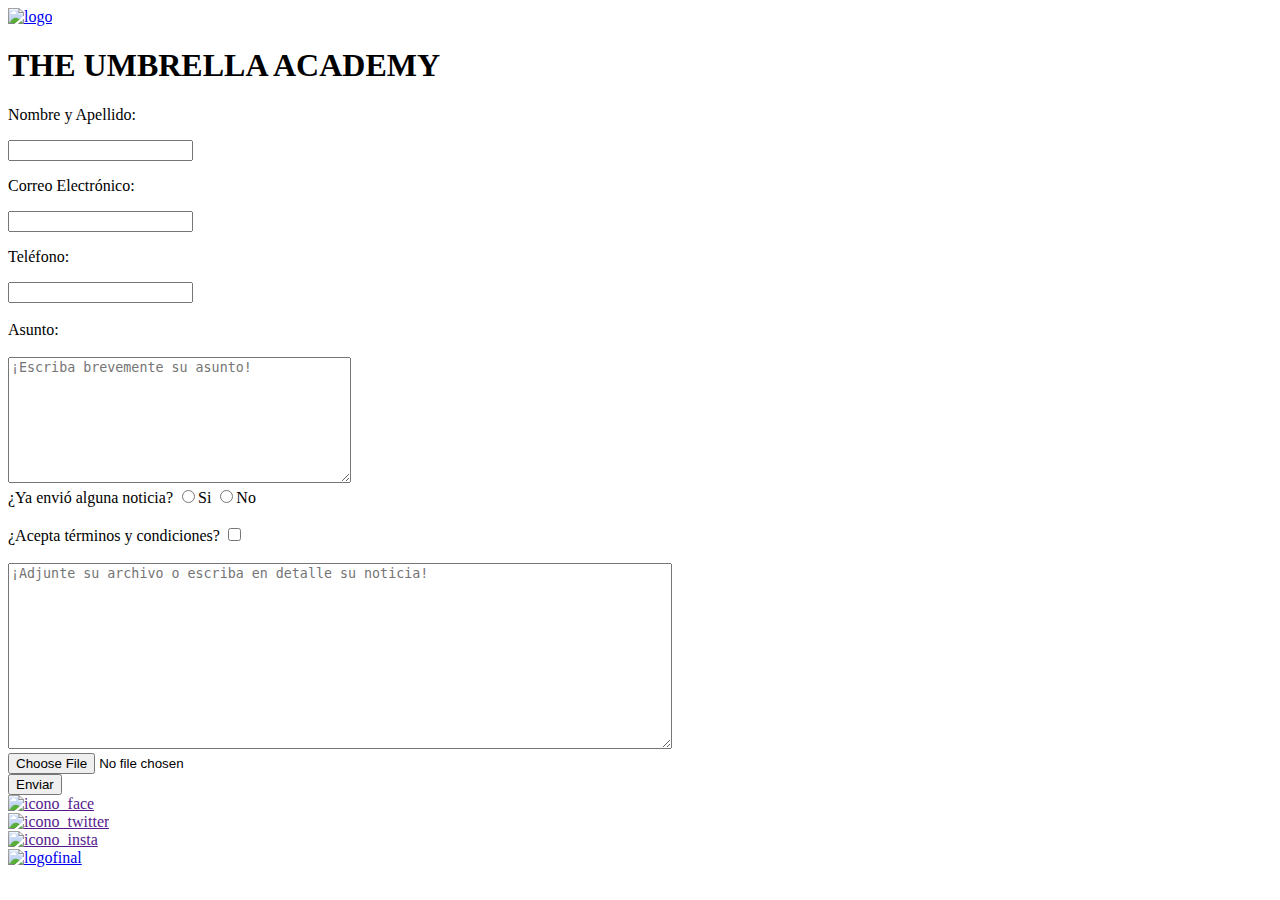
==== final/clase_1/pages/contacto.html @ d2f901ad "PreEntrega1Chamorro" ====
<!DOCTYPE html>
<html lang="en">
<head>
    <meta charset="UTF-8">
    <meta http-equiv="X-UA-Compatible" content="IE=edge">
    <meta name="viewport" content="width=device-width, initial-scale=1.0">
    <title>Contacto</title>
    <link rel="shorcut icon" href="/assets/images/favicon-32x32.png">
</head>
<body>
    <header>
        <div class="logocont">
            <a href="/index.html"><img src="/assets/images/Umbrella-Academy-Logo.png" alt="logo" width="100" height="50"></a>
            <h1 class="umbrella">THE UMBRELLA ACADEMY</h1>
        </div>
    </header>
    <main>
        <div class="mainunocont">
            <form action="" method="post">
                    <div>
                        <p>Nombre y Apellido:</p>
                        <input type="text">
                        </div>
                    <div>
                        <p>Correo Electrónico:</p>
                        <input type="email" name="Correo">
                    </div>
                    <div>
                        <p>Teléfono:</p>
                        <input type="tel" id="tel" name="tel">
                    </div>
                </form>
                <br>
            <aside>
                <div>Asunto:</div>
                <br>
                <form action="" method="post">
                    <textarea name="" id="" cols="40" rows="8" placeholder="¡Escriba brevemente su asunto!"></textarea>
                    <div>
                    ¿Ya envió alguna noticia?
                    <input type="radio" name="envionoticias" value="SI">Si
                    <input type="radio" name="envionoticias" value="NO">No
                    </div>
                <br>
                <div>
                    ¿Acepta términos y condiciones? <input type="checkbox" name="acepto" value="1">
                </div>
                <br>
                </form>
            </aside>
        </div> 
        <div class="maindoscont">
            <div>
                <textarea name="" id="" cols="80" rows="12" placeholder="¡Adjunte su archivo o escriba en detalle su noticia!"></textarea>
            </div>
            <div>
                <input type="file" name="enviararichivo" id="enviararichivo">
            </div>
            <div>
                <input type="submit" value="Enviar">
            </div>
        </div>
    </main>
    <footer>
        <div class="redes">
            <div class="face"> <a href=""><img src="/assets/images/facebook.png" alt="icono_face" width="50px" height="50px"></a></div>
            <div class="twitter"> <a href=""><img src="/assets/images/signo-de-twitter.png" alt="icono_twitter" width="50px" height="50px"></a></div>
            <div class="insta"> <a href=""><img src="/assets/images/instagram.png" alt="icono_insta" width="50px" height="50px"></a></div>
        </div>
        <div class="logofinal">
            <a href="/index.html"><img src="/assets/images/Umbrella-Academy-Logo.png" alt="logofinal" width="100" height="50"></a>
        </div>
    </footer>
</body>
</html>
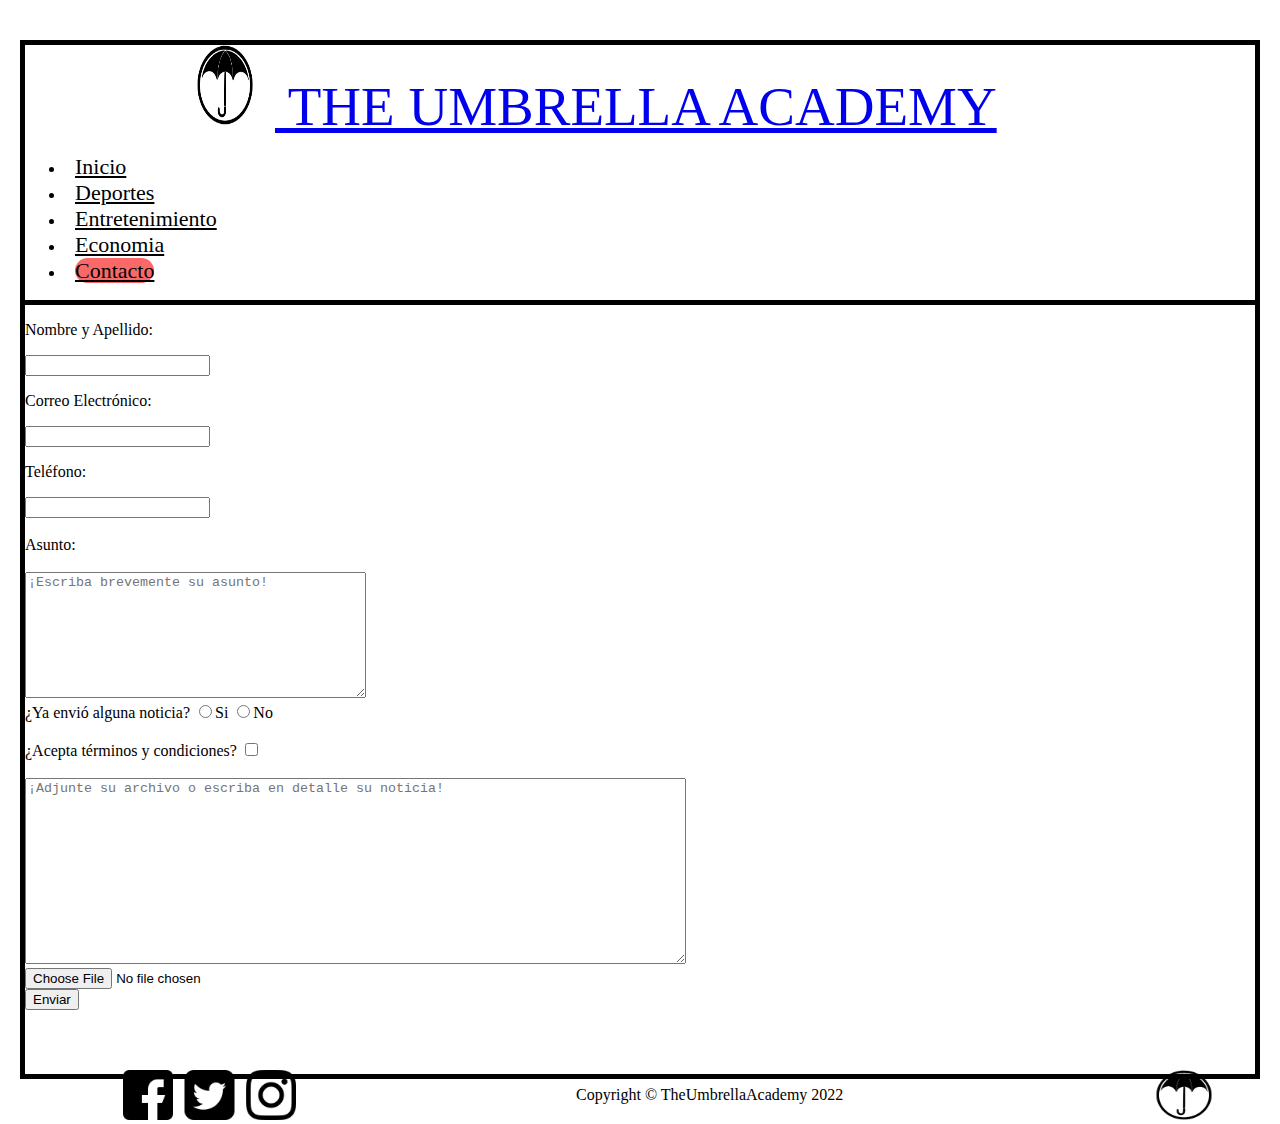
==== commit 661a307b: "Segunda Preentrega" ====
--- a/final/clase_1/pages/contacto.html
+++ b/final/clase_1/pages/contacto.html
@@ -4,28 +4,51 @@
     <meta charset="UTF-8">
     <meta http-equiv="X-UA-Compatible" content="IE=edge">
     <meta name="viewport" content="width=device-width, initial-scale=1.0">
+    <link href="https://cdn.jsdelivr.net/npm/bootstrap@5.1.3/dist/css/bootstrap.min.css" rel="stylesheet" integrity="sha384-1BmE4kWBq78iYhFldvKuhfTAU6auU8tT94WrHftjDbrCEXSU1oBoqyl2QvZ6jIW3" crossorigin="anonymous" id="Na">
+    <link rel="stylesheet" href="../css/estilos.css">
     <title>Contacto</title>
-    <link rel="shorcut icon" href="/assets/images/favicon-32x32.png">
+    <link rel="shorcut icon" href="../assets/images/Umbrella-Academy-Logo.png">
 </head>
-<body>
-    <header>
-        <div class="logocont">
-            <a href="/index.html"><img src="/assets/images/Umbrella-Academy-Logo.png" alt="logo" width="100" height="50"></a>
-            <h1 class="umbrella">THE UMBRELLA ACADEMY</h1>
+<body >
+    <header class="header">
+      <nav class="grid navbar navbar-light fixed-top" style="background-color: #ffffff;">
+        <div class="container-fluid">
+          <a class="navbar-brand" href="../index.html">
+            <img src="../assets/images/Umbrella-Academy-Logo.png" alt="Foto Logo Umbrella"class="d-inline-block align-text-top">
+            The Umbrella Academy
+          </a>
+          <ul class="nav justify-content-end " >
+            <li class="nav-item barra ">
+              <a class="nav-link" aria-current="page" href="../index.html" id="Letras-nav">Inicio</a>
+            </li>
+            <li class="nav-item" >
+              <a class="nav-link" href="./deportes.html" id="Letras-nav">Deportes </a>
+            </li>
+            <li class="nav-item">
+              <a class="nav-link " href="./entretenimiento.html" id="Letras-nav">Entretenimiento</a>
+            </li>
+            <li class="nav-item">
+              <a class="nav-link" href="./economia.html" id="Letras-nav">Economia</a>
+            </li>
+            <li class="nav-item">
+              <a class="nav-link active" href="./contacto.html" id="Letras-nav">Contacto</a>
+            </li>
+          </ul>
         </div>
+      </nav>
     </header>
     <main>
-        <div class="mainunocont">
+        <div class="d-flex flex-column bd-highlight mb-3">
             <form action="" method="post">
-                    <div>
+                    <div class="p-5 bd-highlight">
                         <p>Nombre y Apellido:</p>
                         <input type="text">
                         </div>
-                    <div>
+                    <div class="p-5 bd-highlight">
                         <p>Correo Electrónico:</p>
                         <input type="email" name="Correo">
                     </div>
-                    <div>
+                    <div class="p-5 bd-highlight">
                         <p>Teléfono:</p>
                         <input type="tel" id="tel" name="tel">
                     </div>
@@ -60,16 +83,15 @@
                 <input type="submit" value="Enviar">
             </div>
         </div>
+        <footer>
+            <div class="redes">
+                <div class="face"> <a href="#"><img src="../assets/images/facebook.png" alt="icono_face" width="50px" height="50px"></a></div>
+                <div class="twitter"> <a href="#"><img src="../assets/images/signo-de-twitter.png" alt="icono_twitter" width="50px" height="50px"></a></div>
+                <div class="insta"> <a href="#"><img src="../assets/images/instagram.png" alt="icono_insta" width="50px" height="50px"></a></div>
+                <div class="logofinal"><img src="../assets/images/Umbrella-Academy-Logo.png" alt="logofinal" width="100px" height="50px"></div>
+                <p class="copyright">Copyright © TheUmbrellaAcademy 2022</p>
+            </div>
+        </footer>
+        <script src="https://cdn.jsdelivr.net/npm/bootstrap@5.1.3/dist/js/bootstrap.bundle.min.js" integrity="sha384-ka7Sk0Gln4gmtz2MlQnikT1wXgYsOg+OMhuP+IlRH9sENBO0LRn5q+8nbTov4+1p" crossorigin="anonymous"></script>
     </main>
-    <footer>
-        <div class="redes">
-            <div class="face"> <a href=""><img src="/assets/images/facebook.png" alt="icono_face" width="50px" height="50px"></a></div>
-            <div class="twitter"> <a href=""><img src="/assets/images/signo-de-twitter.png" alt="icono_twitter" width="50px" height="50px"></a></div>
-            <div class="insta"> <a href=""><img src="/assets/images/instagram.png" alt="icono_insta" width="50px" height="50px"></a></div>
-        </div>
-        <div class="logofinal">
-            <a href="/index.html"><img src="/assets/images/Umbrella-Academy-Logo.png" alt="logofinal" width="100" height="50"></a>
-        </div>
-    </footer>
-</body>
 </html>--- a/final/clase_1/css/estilos.css
+++ b/final/clase_1/css/estilos.css
@@ -0,0 +1,152 @@
+body {
+   margin: 40px 20px 40px 20px;
+   display: block;
+   overflow-x: hidden;
+   border: 5px solid black;
+   min-height: 100%;
+  }
+@font-face{
+   font-family:MovLette;
+   src: url("MovLette.ttf") format("truetype");
+}
+
+  html{
+   height: 100%;
+  }
+.main{
+   grid-area: main;
+}
+.aside{
+   grid-area: aside;
+}
+.section{
+   grid-area: section;
+}
+.footer{
+   grid-area: footer;
+   background-color: darkgray;
+   border-top: 5px solid black;
+}
+.grid-container{
+   display: grid;
+   text-align: center;
+   grid-template: 
+   "header"
+   "main" 30%
+   "aside" 30%
+   "section" 30%
+   "footer" auto/
+   100%;
+} 
+  .navbar-brand {
+   font-family: MovLette;
+   font-size: 55px;
+   text-transform: uppercase;
+   font-weight: 390;
+  }
+nav ul li a {
+   font-family: MovLette;
+   font-size: 22px;
+   margin: auto 10px;
+   color: black;
+}
+nav div a img{
+   height: 80px;
+   width: 100px;
+}
+.navbar-brand{
+   margin-left: 150px;
+}
+#Letras-nav{
+   color: rgb(0, 0, 0);
+}
+.slide{
+   margin: 7vw 2vw 2vw 3vw ;
+   border: 5px solid black;
+   width: 50vw;
+}
+.slide img{
+   height: 60vh;
+}
+.navbar{
+   border-bottom: 5px solid black;
+}
+li a.active, li a:hover{
+   background-color: #fa6868;;
+   transition: .5s;
+   border-radius: 20px;
+}
+.checkbton{
+   font-size: 30px;
+   color: black;
+   float: right;
+   line-height: 80px;
+   margin-right: 40px;
+   cursor: pointer;
+   display: none;
+}
+
+ .col-md-6{
+   margin-top: 9rem;
+ }
+ .section{
+   margin-top: 200px;
+
+   align-items: center;
+}
+.section div{
+   border: 5px solid black;
+}
+
+  .redes{
+   margin-top: 60px;
+   display:inline-block;
+   align-items: center;
+ }
+ .face{
+    position: absolute;
+    left: 10%;
+    transform: translate(-10%);
+    }
+ .twitter{
+    position: absolute;
+    left: 15%;
+    transform: translate(-15%);
+ }
+ .insta{
+    position: absolute;
+    left: 20%;
+    transform: translate(-20%);
+ }
+.logofinal{
+    position: absolute;
+    right: 2%;
+    transform: translate(-20%);
+}
+.copyright{
+   font-family: MovLette;
+   position: absolute;
+   left: 45%;
+} 
+ @media (min-width: 1000px){
+   .grid-container{
+      margin-top: 30px;
+      grid-template: 
+      "main    aside" 45%
+      "section section" 40%
+      "footer  footer" 15% /
+      60% auto
+      ;
+   }
+}
+/* @media(max-width: 300px){
+   .grid-container{
+      grid-template:
+      "header"
+      "main" 40%
+      "aside" 40%
+      "section" 42%
+      "footer" auto /
+      100%;
+   }
+} */